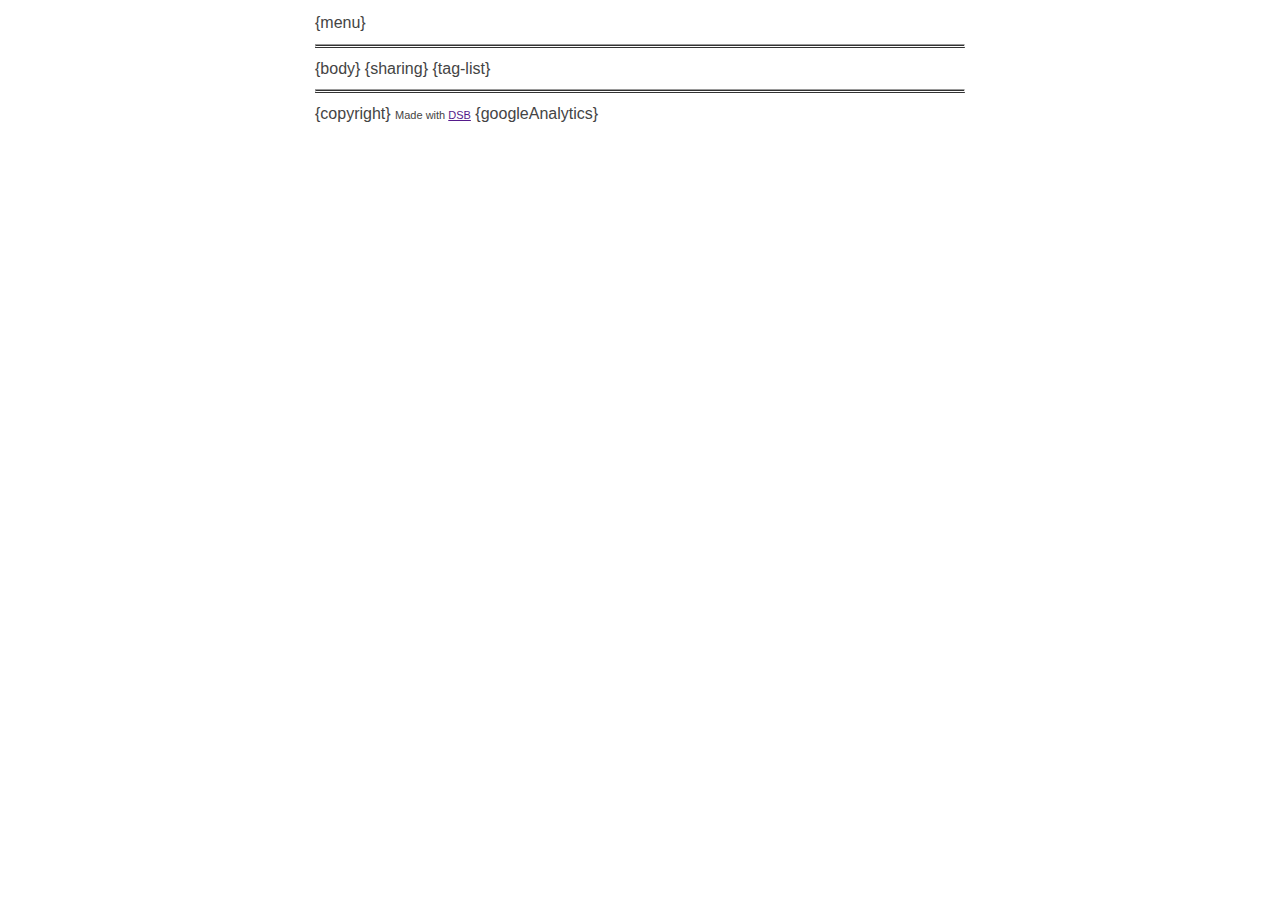
==== admin/template.html @ 5721d814 "First deployment" ====
<!DOCTYPE html>
<html>
<head>
<meta charset="utf-8">
<meta name="viewport" content="width=device-width, initial-scale=1">
<title>{title}</title>
<meta name="description" content="{description}">
<meta name="keywords" content="{tags}">

<style type="text/css">
body{font-family:arial;margin:10px auto;max-width:650px;line-height:1.6;font-size:16px;color:#444;padding:0 10px}
h1,h2,h3{line-height:1.2}
pre{overflow-x:auto;}
img{width:100%;}
hr{border-bottom: medium double #333;} 
.logo{width:unset;}
small{font-size:11px;} 
</style>
</head>
<body>
{menu}
<hr />
{body}
{sharing}
{tag-list}

<hr />
{copyright}
<small>Made with <a href="">DSB</a></small>
{googleAnalytics}
</body>
</html>
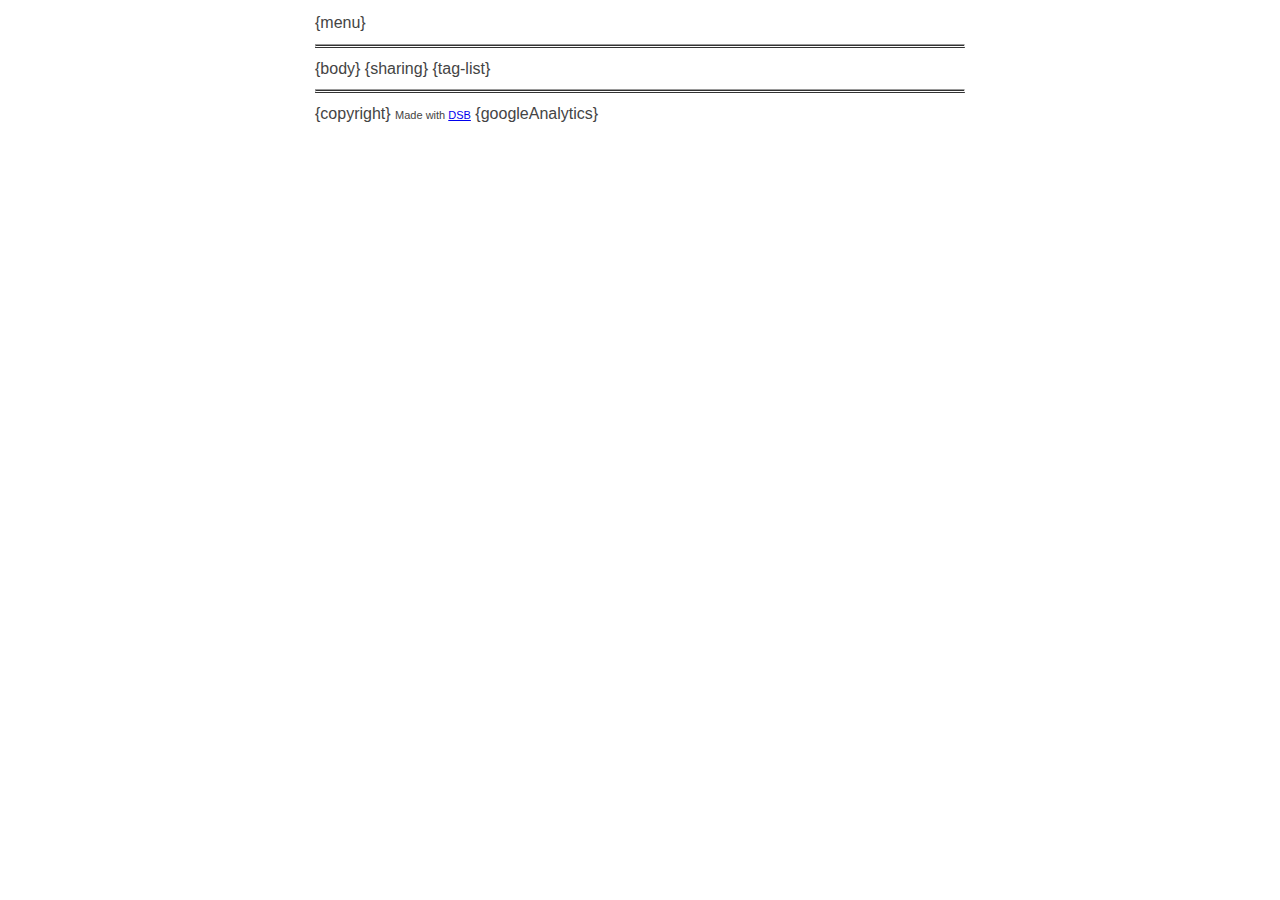
==== commit 65a2dcbf: "Added GitHub link to template footer" ====
--- a/admin/template.html
+++ b/admin/template.html
@@ -26,7 +26,7 @@
 
 <hr />
 {copyright}
-<small>Made with <a href="">DSB</a></small>
+<small>Made with <a href="https://github.com/Malcx/DamnSmallBlog" target="_blank">DSB</a></small>
 {googleAnalytics}
 </body>
 </html>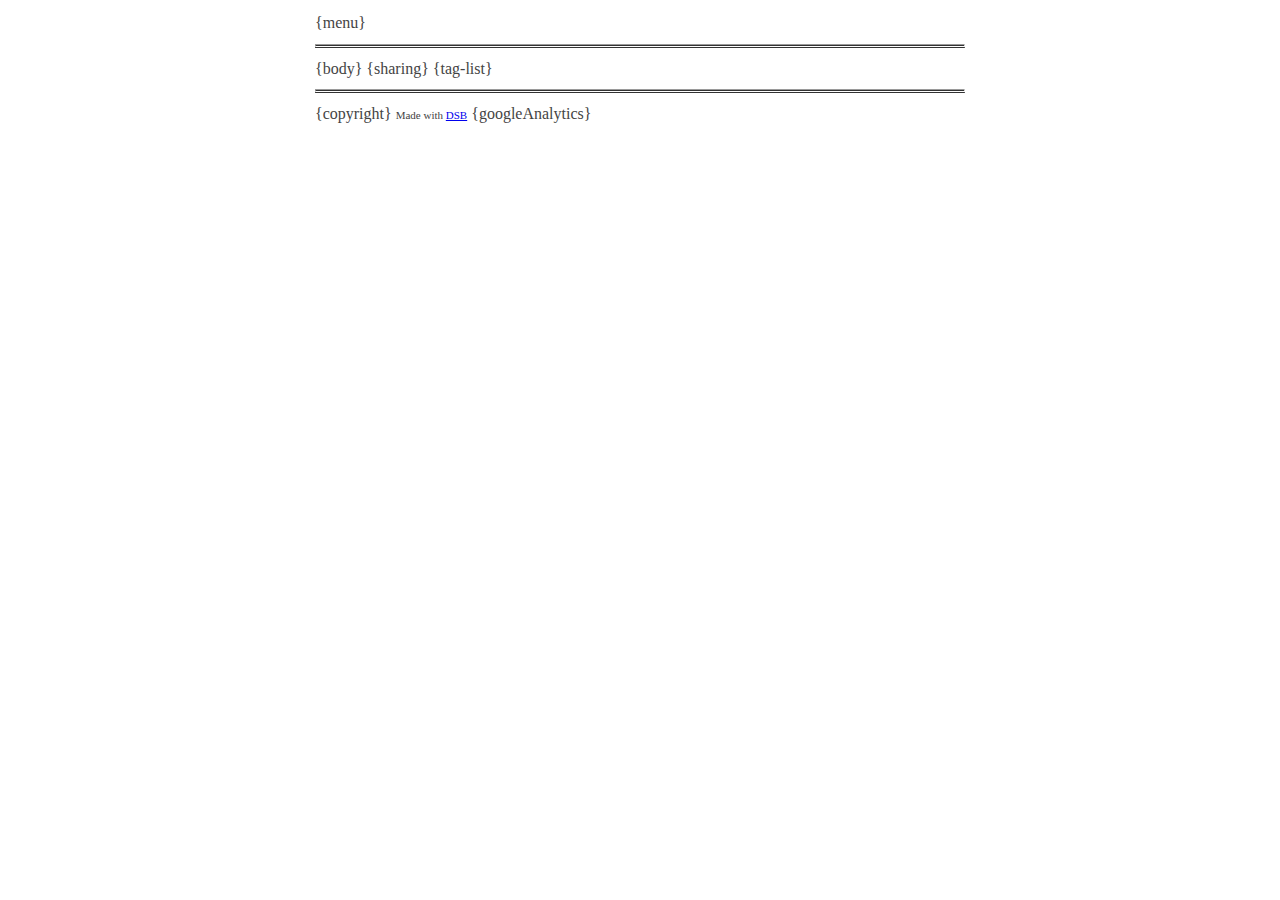
==== commit 581bceb3: "Title Updates and CSS font change" ====
--- a/admin/template.html
+++ b/admin/template.html
@@ -8,8 +8,8 @@
 <meta name="keywords" content="{tags}">
 
 <style type="text/css">
-body{font-family:arial;margin:10px auto;max-width:650px;line-height:1.6;font-size:16px;color:#444;padding:0 10px}
-h1,h2,h3{line-height:1.2}
+body{font-family:verdana;margin:10px auto;max-width:650px;line-height:1.6;font-size:16px;color:#444;padding:0 10px}
+h1,h2,h3{font-weight:normal;line-height:1.2}
 pre{overflow-x:auto;}
 img{width:100%;}
 hr{border-bottom: medium double #333;} 
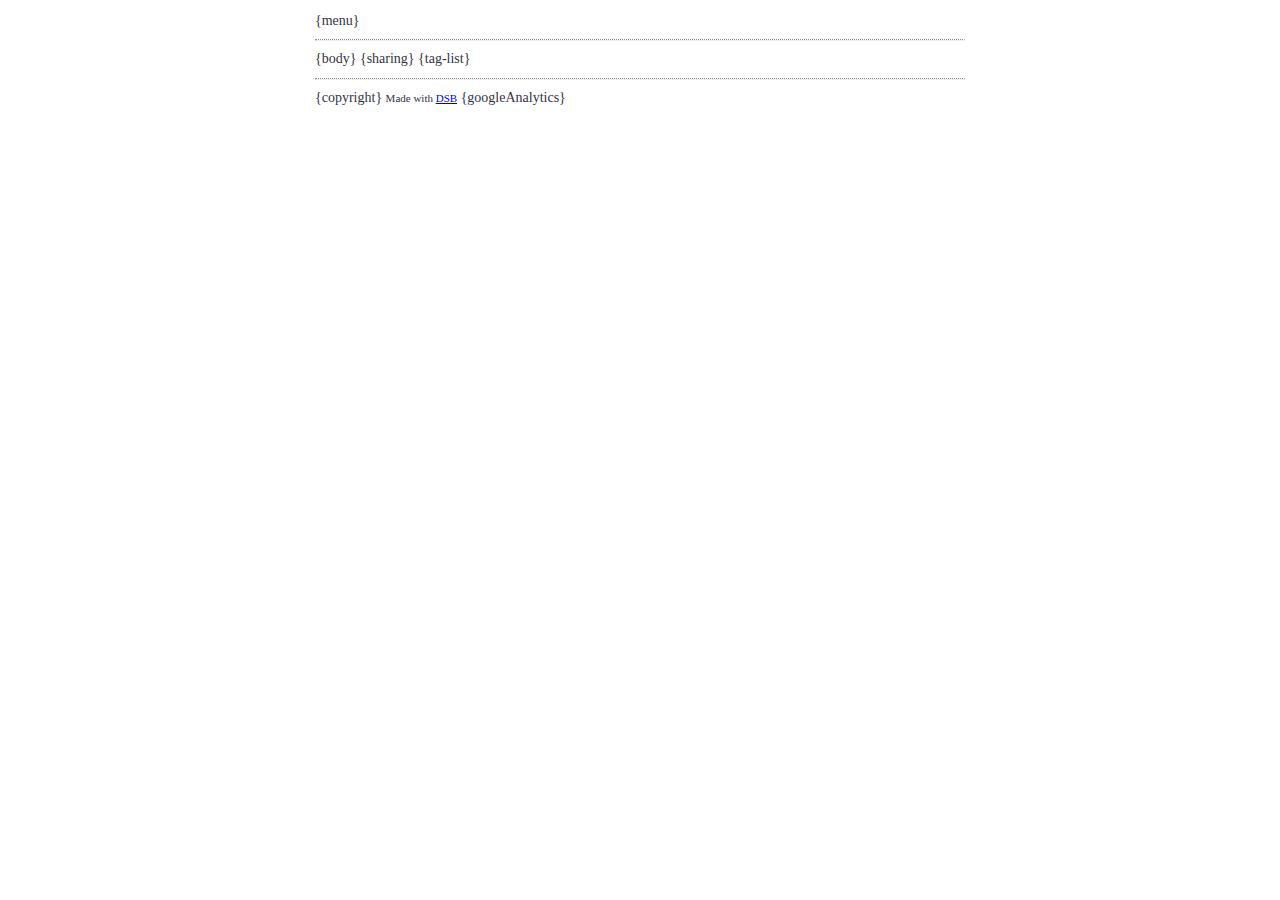
==== commit b0229f94: "Minor amends to template and readme" ====
--- a/admin/template.html
+++ b/admin/template.html
@@ -8,11 +8,11 @@
 <meta name="keywords" content="{tags}">
 
 <style type="text/css">
-body{font-family:verdana;margin:10px auto;max-width:650px;line-height:1.6;font-size:16px;color:#444;padding:0 10px}
+body{font-family:verdana;margin:10px auto;max-width:650px;line-height:1.6;font-size:14px;color:#334;padding:0 10px}
 h1,h2,h3{font-weight:normal;line-height:1.2}
 pre{overflow-x:auto;}
 img{width:100%;}
-hr{border-bottom: medium double #333;} 
+hr{border-top: 1px dotted #888} 
 .logo{width:unset;}
 small{font-size:11px;} 
 </style>
